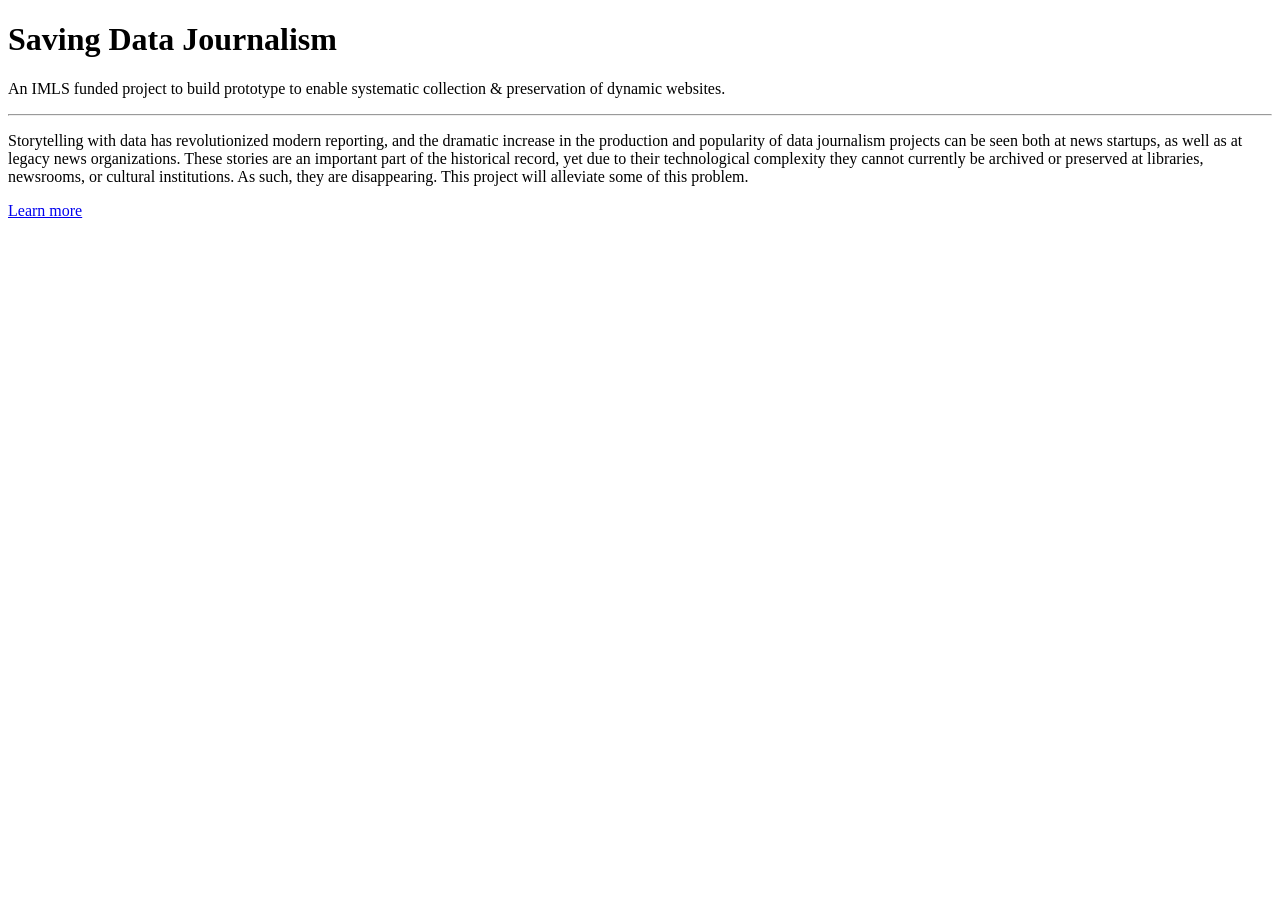
==== pages/index.html @ 755e9a9b "updated to new nikola version and bs4 with lux" ====
<!--
.. title:
.. slug: index
.. date: 2018-06-25 15:19:05 UTC-04:00
.. hidetitle: True
.. description: 
.. type: text
-->
<!DOCTYPE html>
<html lang="en">
  <body>
  
  <div class="jumbotron">
		<h1 class="display-3">Saving Data Journalism</h1>
		<p class="lead">An IMLS funded project to build prototype to enable systematic collection & preservation of dynamic websites.</p>
		<hr class="my-4">
		<p>Storytelling with data has revolutionized modern reporting, and the dramatic increase in the production and popularity of data journalism projects can be seen both at news startups, as well as at legacy news organizations. These stories are an important part of the historical record, yet due to their technological complexity they cannot currently be archived or preserved at libraries, newsrooms, or cultural institutions. As such, they are disappearing. This project will alleviate some of this problem.</p>
		<p class="lead"><a class="btn btn-primary btn-lg" href="/about/" role="button">Learn more</a></p>
	</div>
  
  
	</body>
</html>
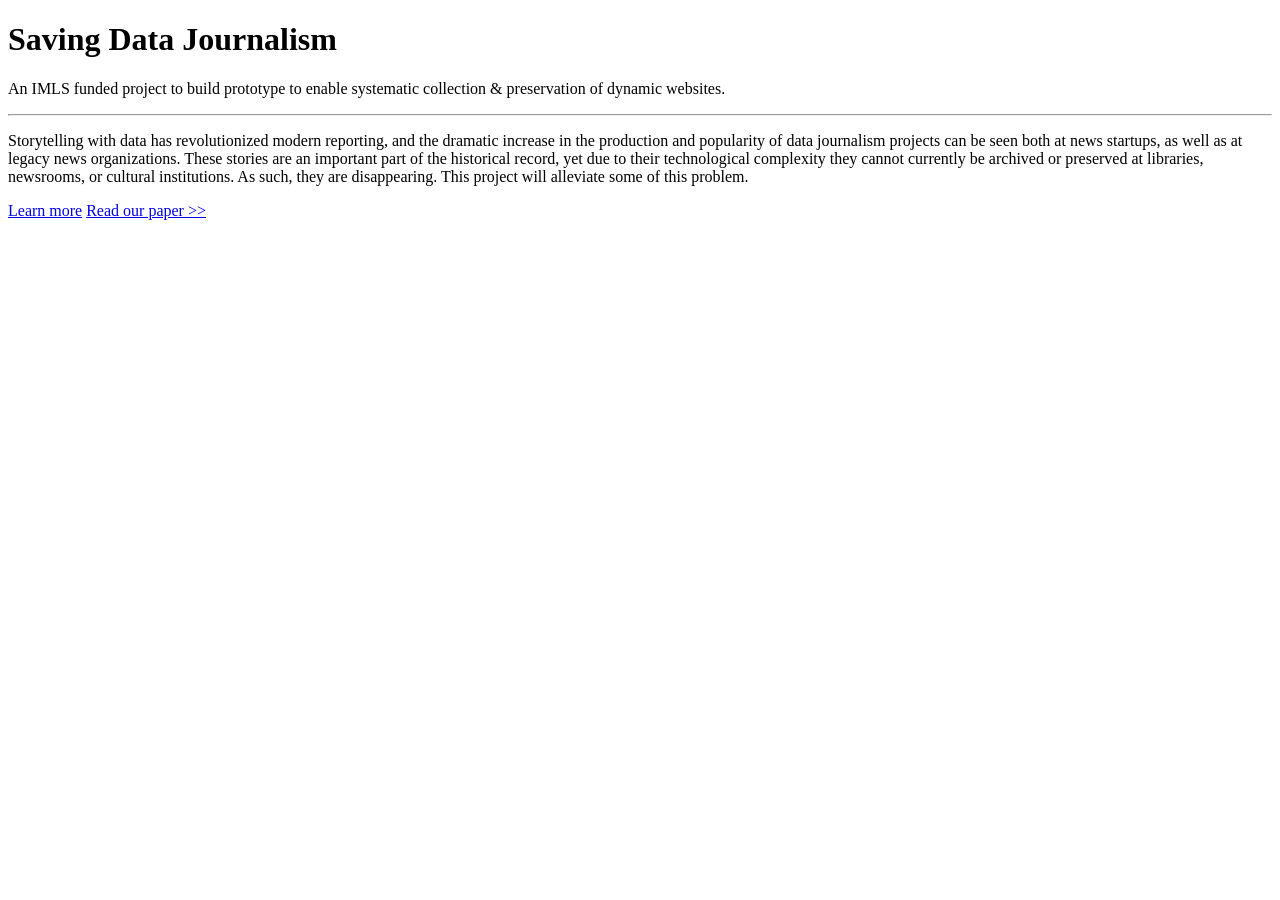
==== commit 3a579e8d: "add link to paper" ====
--- a/pages/index.html
+++ b/pages/index.html
@@ -15,7 +15,7 @@
 		<p class="lead">An IMLS funded project to build prototype to enable systematic collection & preservation of dynamic websites.</p>
 		<hr class="my-4">
 		<p>Storytelling with data has revolutionized modern reporting, and the dramatic increase in the production and popularity of data journalism projects can be seen both at news startups, as well as at legacy news organizations. These stories are an important part of the historical record, yet due to their technological complexity they cannot currently be archived or preserved at libraries, newsrooms, or cultural institutions. As such, they are disappearing. This project will alleviate some of this problem.</p>
-		<p class="lead"><a class="btn btn-primary btn-lg" href="/about/" role="button">Learn more</a></p>
+		<p class="lead"><a class="btn btn-primary btn-lg" href="/about/" role="button">Learn more</a> <a class="btn btn-info btn-lg" href="https://osf.io/preprints/lissa/khtdr/" role="button">Read our paper >></a></p>
 	</div>
   
   
